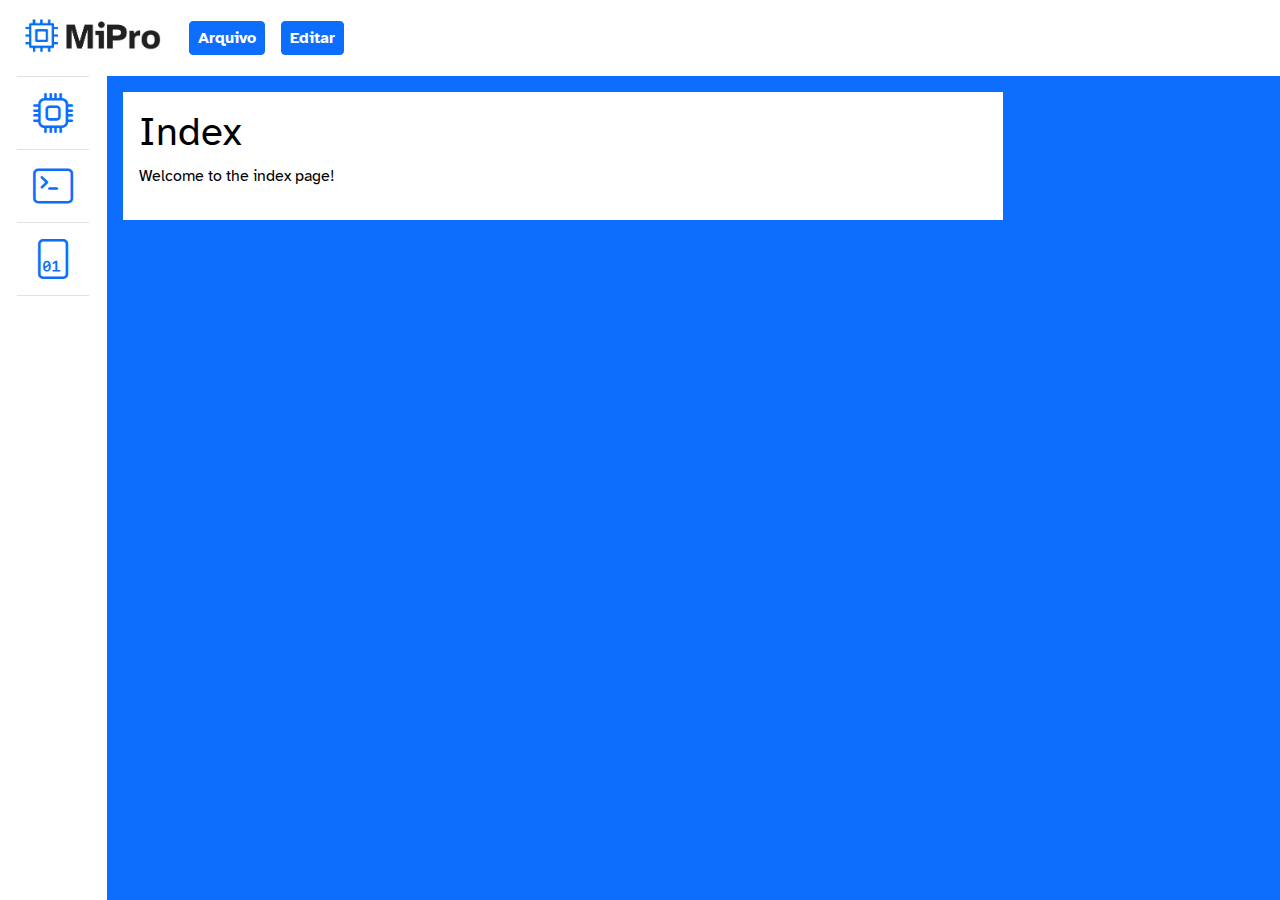
==== index.html @ 93660536 "Commit inicial." ====
<html>
    <head>
        <title>Index</title>
        <link href="https://cdn.jsdelivr.net/npm/bootstrap@5.3.3/dist/css/bootstrap.min.css" rel="stylesheet" integrity="sha384-QWTKZyjpPEjISv5WaRU9OFeRpok6YctnYmDr5pNlyT2bRjXh0JMhjY6hW+ALEwIH" crossorigin="anonymous">
        <link rel="preconnect" href="https://fonts.googleapis.com">
        <link rel="preconnect" href="https://fonts.gstatic.com" crossorigin>
        <link href="https://fonts.googleapis.com/css2?family=Atkinson+Hyperlegible:ital,wght@0,400;0,700;1,400;1,700&display=swap" rel="stylesheet">
        <link rel="stylesheet" href="https://cdn.jsdelivr.net/npm/bootstrap-icons@1.11.3/font/bootstrap-icons.min.css">
        <link href="./index.css" rel="stylesheet">
    </head>
    <body class="d-flex flex-column vh-100">
        <script src="https://cdn.jsdelivr.net/npm/bootstrap@5.3.3/dist/js/bootstrap.bundle.min.js" integrity="sha384-YvpcrYf0tY3lHB60NNkmXc5s9fDVZLESaAA55NDzOxhy9GkcIdslK1eN7N6jIeHz" crossorigin="anonymous"></script>
        <header>
            <nav class="navbar navbar-expand-lg">
                <div class="container-fluid">
                    <a class="navbar-brand">
                        <img src="./Mipro2.png" alt="Logo" height="50">
                    </a>
                    <button class="navbar-toggler" type="button" data-bs-toggle="collapse" data-bs-target="#navbarNavAltMarkup" aria-controls="navbarNavAltMarkup" aria-expanded="false" aria-label="Toggle navigation">
                        <span class="navbar-toggler-icon"></span>
                    </button>
                    <div class="collapse navbar-collapse" id="navbarNavAltMarkup">
                        <div class="navbar-nav">
                            <button class="btn btn-sm btn-primary mx-2 fw-bold fs-6" type="button">Arquivo</button>
                            <button class="btn btn-sm btn-primary mx-2 fw-bold fs-6" type="button">Editar</button>
                        </div>
                    </div>
                </div>
            </nav>
        </header>
        <main class="flex-grow-1 overflow-hidden">
            <div class="container-fluid">
                <div class="row h-100">
                    <div class="col-1 d-flex flex-column align-items-center">
                        <div class="border-top border-bottom">
                            <button class="btn btn-sm btn-outline-primary fs-1 p-3 border-0 rounded-0" type="button"><i class="bi bi-cpu"></i></button>
                        </div>
                        <div class="border-bottom">
                            <button class="btn btn-sm btn-outline-primary fs-1 p-3 border-0 rounded-0" type="button"><i class="bi bi-terminal"></i></button>
                        </div>
                        <div class="border-bottom">
                            <button class="btn btn-sm btn-outline-primary fs-1 p-3 border-0 rounded-0" type="button"><i class="bi bi-file-binary"></i></button>
                        </div>
                    </div>
                    <div class="col bg-primary text-white">
                        <div class="row">
                            <div class="col-9 m-3 p-0">
                                <div class="bg-white text-black p-3">
                                    <h1>Index</h1>
                                    <p>Welcome to the index page!</p>
                                </div>
                            </div>
                            <div class="col">
                            </div>
                        </div>
                    </div>
                </div>
            </div>
            
        </main>
    </body>
</html>
---- index.css ----
@import "functions"; 
@import "variables";


body {
    font-family: "Atkinson Hyperlegible", sans-serif;
    font-weight: 400;
    font-style: normal;
}
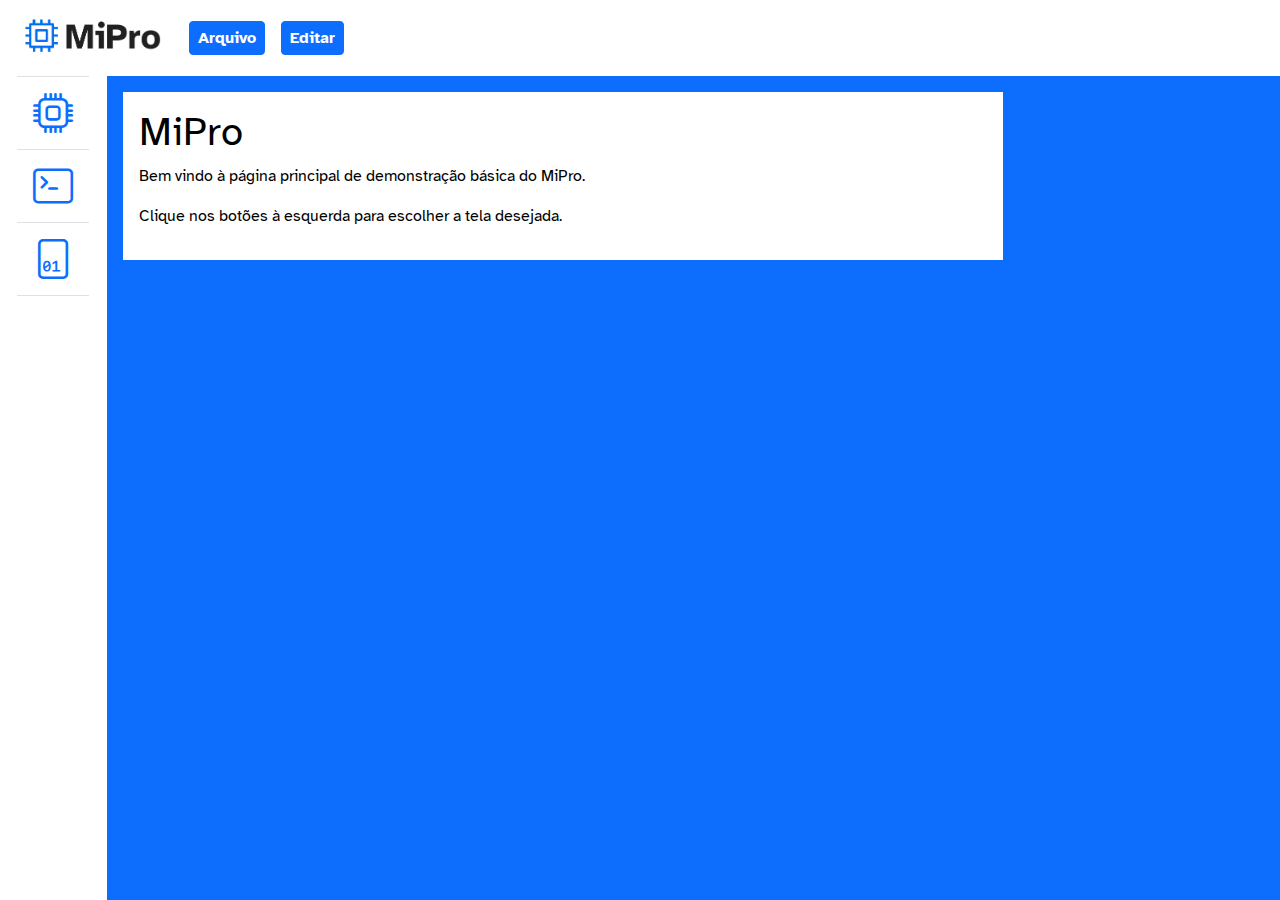
==== commit 5fdba3ab: "Atualiza o site ao dar funcionalidade básica aos botões do menu lateral esquerdo." ====
--- a/index.html
+++ b/index.html
@@ -1,6 +1,6 @@
 <html>
     <head>
-        <title>Index</title>
+        <title>MiPro - Principal</title>
         <link href="https://cdn.jsdelivr.net/npm/bootstrap@5.3.3/dist/css/bootstrap.min.css" rel="stylesheet" integrity="sha384-QWTKZyjpPEjISv5WaRU9OFeRpok6YctnYmDr5pNlyT2bRjXh0JMhjY6hW+ALEwIH" crossorigin="anonymous">
         <link rel="preconnect" href="https://fonts.googleapis.com">
         <link rel="preconnect" href="https://fonts.gstatic.com" crossorigin>
@@ -9,7 +9,7 @@
         <link href="./index.css" rel="stylesheet">
     </head>
     <body class="d-flex flex-column vh-100">
-        <script src="https://cdn.jsdelivr.net/npm/bootstrap@5.3.3/dist/js/bootstrap.bundle.min.js" integrity="sha384-YvpcrYf0tY3lHB60NNkmXc5s9fDVZLESaAA55NDzOxhy9GkcIdslK1eN7N6jIeHz" crossorigin="anonymous"></script>
+        <script src="https://cdn.jsdelivr.net/npm/bootstrap@5.3.3/dist/js/bootstrap.bundle.min.js" integrity="sha384-YvpcrYf0tY3lHB60NNkmXc5s9fDVZLESaAA55NDzOxhy9GkcIdslK1eN7N6jIeHz" crossorigin="anonymous"></script>        
         <header>
             <nav class="navbar navbar-expand-lg">
                 <div class="container-fluid">
@@ -33,21 +33,22 @@
                 <div class="row h-100">
                     <div class="col-1 d-flex flex-column align-items-center">
                         <div class="border-top border-bottom">
-                            <button class="btn btn-sm btn-outline-primary fs-1 p-3 border-0 rounded-0" type="button"><i class="bi bi-cpu"></i></button>
+                            <button id="processador" class="btn btn-sm btn-outline-primary fs-1 p-3 border-0 rounded-0" type="button"><i class="bi bi-cpu"></i></button>
                         </div>
                         <div class="border-bottom">
-                            <button class="btn btn-sm btn-outline-primary fs-1 p-3 border-0 rounded-0" type="button"><i class="bi bi-terminal"></i></button>
+                            <button id="terminal" class="btn btn-sm btn-outline-primary fs-1 p-3 border-0 rounded-0" type="button"><i class="bi bi-terminal"></i></button>
                         </div>
                         <div class="border-bottom">
-                            <button class="btn btn-sm btn-outline-primary fs-1 p-3 border-0 rounded-0" type="button"><i class="bi bi-file-binary"></i></button>
+                            <button id="editor" class="btn btn-sm btn-outline-primary fs-1 p-3 border-0 rounded-0" type="button"><i class="bi bi-file-binary"></i></button>
                         </div>
                     </div>
                     <div class="col bg-primary text-white">
                         <div class="row">
                             <div class="col-9 m-3 p-0">
-                                <div class="bg-white text-black p-3">
-                                    <h1>Index</h1>
-                                    <p>Welcome to the index page!</p>
+                                <div id="conteudo" class="bg-white text-black p-3">
+                                    <h1>MiPro</h1>
+                                    <p>Bem vindo à página principal de demonstração básica do MiPro.</p>
+                                    <p>Clique nos botões à esquerda para escolher a tela desejada.</p>
                                 </div>
                             </div>
                             <div class="col">
@@ -58,5 +59,7 @@
             </div>
             
         </main>
+    
+    <script src="index.js"></script>
     </body>
 </html>--- a/index.css
+++ b/index.css
@@ -1,5 +1,6 @@
 @import "functions"; 
 @import "variables";
+
 
 
 body {
